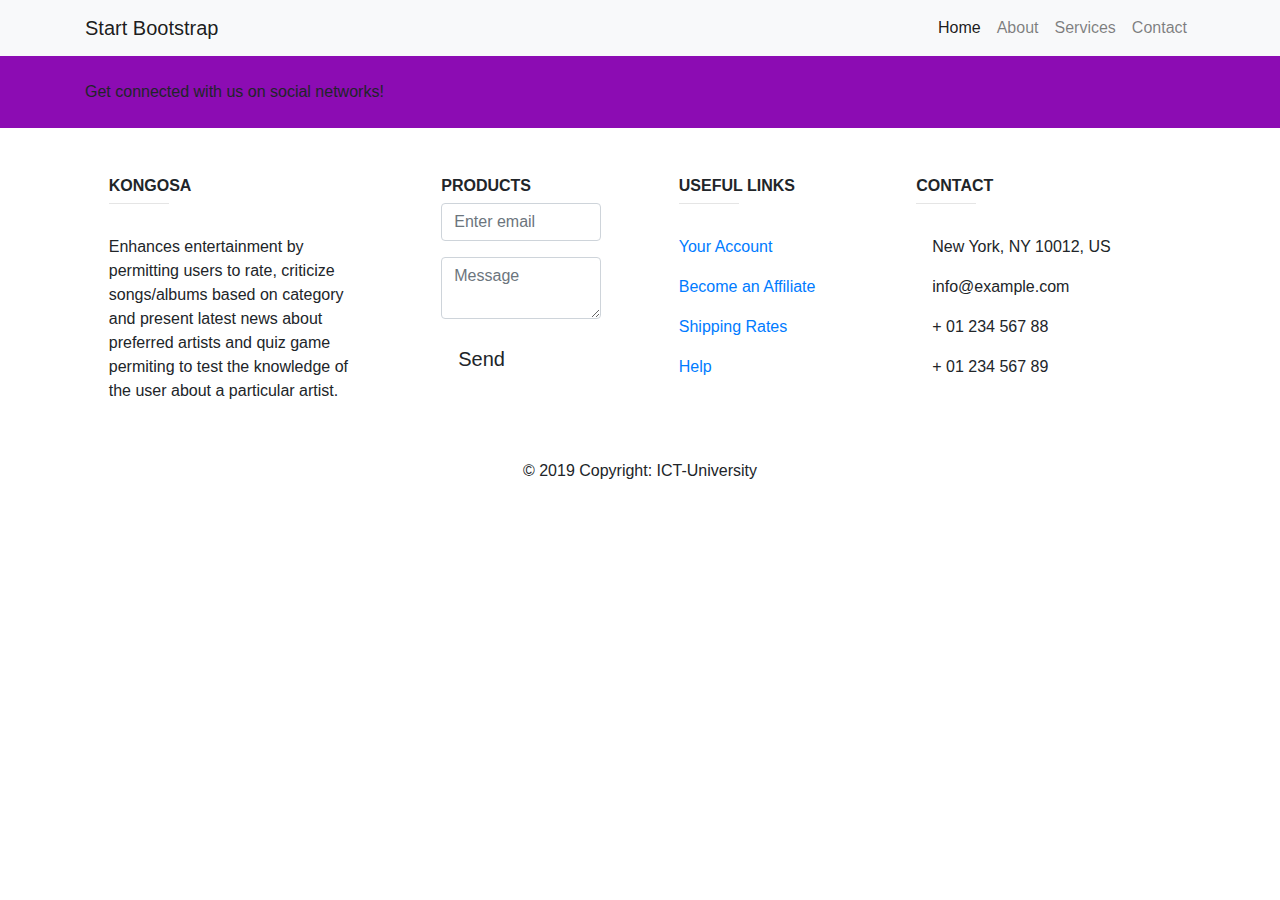
==== index.html @ 3949ed1c "home page with footer and header" ====
<!doctype html>
<html lang="en">
  <head>
    <!-- Required meta tags -->
    <meta charset="utf-8">
    <meta name="viewport" content="width=device-width, initial-scale=1, shrink-to-fit=no">

    <!-- Bootstrap CSS -->
    <link rel="stylesheet" href="https://stackpath.bootstrapcdn.com/bootstrap/4.3.1/css/bootstrap.min.css" integrity="sha384-ggOyR0iXCbMQv3Xipma34MD+dH/1fQ784/j6cY/iJTQUOhcWr7x9JvoRxT2MZw1T" crossorigin="anonymous">
    <link rel="stylesheet" href="assets/main.css">
    <title>Hello, world!</title>
  </head>
  <body>
  <!-- Navigation -->
<nav class="navbar navbar-expand-lg navbar-light bg-light fixed-top">
  <div class="container">
    <a class="navbar-brand" href="#">Start Bootstrap</a>
    <button class="navbar-toggler" type="button" data-toggle="collapse" data-target="#navbarResponsive" aria-controls="navbarResponsive" aria-expanded="false" aria-label="Toggle navigation">
          <span class="navbar-toggler-icon"></span>
        </button>
    <div class="collapse navbar-collapse" id="navbarResponsive">
      <ul class="navbar-nav ml-auto">
        <li class="nav-item active">
          <a class="nav-link" href="#">Home
                <span class="sr-only">(current)</span>
              </a>
        </li>
        <li class="nav-item">
          <a class="nav-link" href="#">About</a>
        </li>
        <li class="nav-item">
          <a class="nav-link" href="#">Services</a>
        </li>
        <li class="nav-item">
          <a class="nav-link" href="#">Contact</a>
        </li>
      </ul>
    </div>
  </div>
</nav>

<header>
  <div id="carouselExampleIndicators" class="carousel slide" data-ride="carousel">
    <ol class="carousel-indicators">
      <li data-target="#carouselExampleIndicators" data-slide-to="0" class="active"></li>
      <li data-target="#carouselExampleIndicators" data-slide-to="1"></li>
      <li data-target="#carouselExampleIndicators" data-slide-to="2"></li>
    </ol>
    <div class="carousel-inner" role="listbox">
      <!-- Slide One - Set the background image for this slide in the line below -->
      <div class="carousel-item active" style="background-image: url('https://source.unsplash.com/LAaSoL0LrYs/1920x1080')">
        <div class="carousel-caption d-none d-md-block">
          <h2 class="display-4">First Slide</h2>
          <p class="lead">This is a description for the first slide.</p>
        </div>
      </div>
      <!-- Slide Two - Set the background image for this slide in the line below -->
      <div class="carousel-item" style="background-image: url('https://source.unsplash.com/bF2vsubyHcQ/1920x1080')">
        <div class="carousel-caption d-none d-md-block">
          <h2 class="display-4">Second Slide</h2>
          <p class="lead">This is a description for the second slide.</p>
        </div>
      </div>
      <!-- Slide Three - Set the background image for this slide in the line below -->
      <div class="carousel-item" style="background-image: url('https://source.unsplash.com/szFUQoyvrxM/1920x1080')">
        <div class="carousel-caption d-none d-md-block">
          <h2 class="display-4">Third Slide</h2>
          <p class="lead">This is a description for the third slide.</p>
        </div>
      </div>
    </div>
    <a class="carousel-control-prev" href="#carouselExampleIndicators" role="button" data-slide="prev">
          <span class="carousel-control-prev-icon" aria-hidden="true"></span>
          <span class="sr-only">Previous</span>
        </a>
    <a class="carousel-control-next" href="#carouselExampleIndicators" role="button" data-slide="next">
          <span class="carousel-control-next-icon" aria-hidden="true"></span>
          <span class="sr-only">Next</span>
        </a>
  </div>
</header>

 <h1>Home page!</h1>




<!-- Footer -->
<footer class="page-footer font-small unique-color-dark">

  <div style="background-color: #8C0CB3;, color:white;">
    <div class="container">

      <!-- Grid row-->
      <div class="row py-4 d-flex align-items-center">

        <!-- Grid column -->
        <div class="col-md-6 col-lg-5 text-center text-md-left mb-4 mb-md-0">
          <h6 class="mb-0">Get connected with us on social networks!</h6>
        </div>
        <!-- Grid column -->

        <!-- Grid column -->
        <div class="col-md-6 col-lg-7 text-center text-md-right">

          <!-- Facebook -->
          <a class="fb-ic">
            <i class="fab fa-facebook-f white-text mr-4"> </i>
          </a>
          <!-- Twitter -->
          <a class="tw-ic">
            <i class="fab fa-twitter white-text mr-4"> </i>
          </a>
          <!-- Google +-->
          <a class="gplus-ic">
            <i class="fab fa-google-plus-g white-text mr-4"> </i>
          </a>
          <!--Linkedin -->
          <a class="li-ic">
            <i class="fab fa-linkedin-in white-text mr-4"> </i>
          </a>
          <!--Instagram-->
          <a class="ins-ic">
            <i class="fab fa-instagram white-text"> </i>
          </a>

        </div>
        <!-- Grid column -->

      </div>
      <!-- Grid row-->

    </div>
  </div>

  <!-- Footer Links -->
  <div class="container text-center text-md-left mt-5">

    <!-- Grid row -->
    <div class="row mt-3">

      <!-- Grid column -->
      <div class="col-md-3 col-lg-4 col-xl-3 mx-auto mb-4">

        <!-- Content -->
        <h6 class="text-uppercase font-weight-bold">Kongosa</h6>
        <hr class="deep-purple accent-2 mb-4 mt-0 d-inline-block mx-auto" style="width: 60px;">
        <p> Enhances entertainment by permitting 
        users to rate, criticize songs/albums based on category 
        and present latest news about preferred artists and quiz game permiting to 
        test the knowledge of the user about a particular artist.</p>

      </div>
      <!-- Grid column -->

      <!-- Grid column -->
      <div class="col-md-2 col-lg-2 col-xl-2 mx-auto mb-4">

        <!-- contact form -->
        <h6 class="text-uppercase font-weight-bold">Products</h6>
                <form>
                    <fieldset class="form-group">
                        <input type="email" class="form-control" id="exampleInputEmail1" placeholder="Enter email">
                    </fieldset>
                    <fieldset class="form-group">
                        <textarea class="form-control" id="exampleMessage" placeholder="Message"></textarea>
                    </fieldset>
                    <fieldset class="form-group text-xs-right">
                        <button type="button" style="background-color: white;" class="btn btn-secondary-outline btn-lg">Send</button>
                    </fieldset>
                </form>
      </div>
      <!-- Grid column -->

      <!-- Grid column -->
      <div class="col-md-3 col-lg-2 col-xl-2 mx-auto mb-4">

        <!-- Links -->
        <h6 class="text-uppercase font-weight-bold">Useful links</h6>
        <hr class="deep-purple accent-2 mb-4 mt-0 d-inline-block mx-auto" style="width: 60px;">
        <p>
          <a href="#!">Your Account</a>
        </p>
        <p>
          <a href="#!">Become an Affiliate</a>
        </p>
        <p>
          <a href="#!">Shipping Rates</a>
        </p>
        <p>
          <a href="#!">Help</a>
        </p>

      </div>
      <!-- Grid column -->

      <!-- Grid column -->
      <div class="col-md-4 col-lg-3 col-xl-3 mx-auto mb-md-0 mb-4">

        <!-- Links -->
        <h6 class="text-uppercase font-weight-bold">Contact</h6>
        <hr class="deep-purple accent-2 mb-4 mt-0 d-inline-block mx-auto" style="width: 60px;">
        <p>
          <i class="fas fa-home mr-3"></i> New York, NY 10012, US</p>
        <p>
          <i class="fas fa-envelope mr-3"></i> info@example.com</p>
        <p>
          <i class="fas fa-phone mr-3"></i> + 01 234 567 88</p>
        <p>
          <i class="fas fa-print mr-3"></i> + 01 234 567 89</p>

      </div>
      <!-- Grid column -->

    </div>
    <!-- Grid row -->

  </div>
  <!-- Footer Links -->

  <!-- Copyright -->
  <div class="footer-copyright text-center py-3">© 2019 Copyright:
   ICT-University
  </div>
  <!-- Copyright -->

</footer>
<!-- Footer -->
    <!-- Optional JavaScript -->
    <!-- jQuery first, then Popper.js, then Bootstrap JS -->
    <script src="https://code.jquery.com/jquery-3.3.1.slim.min.js" integrity="sha384-q8i/X+965DzO0rT7abK41JStQIAqVgRVzpbzo5smXKp4YfRvH+8abtTE1Pi6jizo" crossorigin="anonymous"></script>
    <script src="https://cdnjs.cloudflare.com/ajax/libs/popper.js/1.14.7/umd/popper.min.js" integrity="sha384-UO2eT0CpHqdSJQ6hJty5KVphtPhzWj9WO1clHTMGa3JDZwrnQq4sF86dIHNDz0W1" crossorigin="anonymous"></script>
    <script src="https://stackpath.bootstrapcdn.com/bootstrap/4.3.1/js/bootstrap.min.js" integrity="sha384-JjSmVgyd0p3pXB1rRibZUAYoIIy6OrQ6VrjIEaFf/nJGzIxFDsf4x0xIM+B07jRM" crossorigin="anonymous"></script>
  </body>
</html>
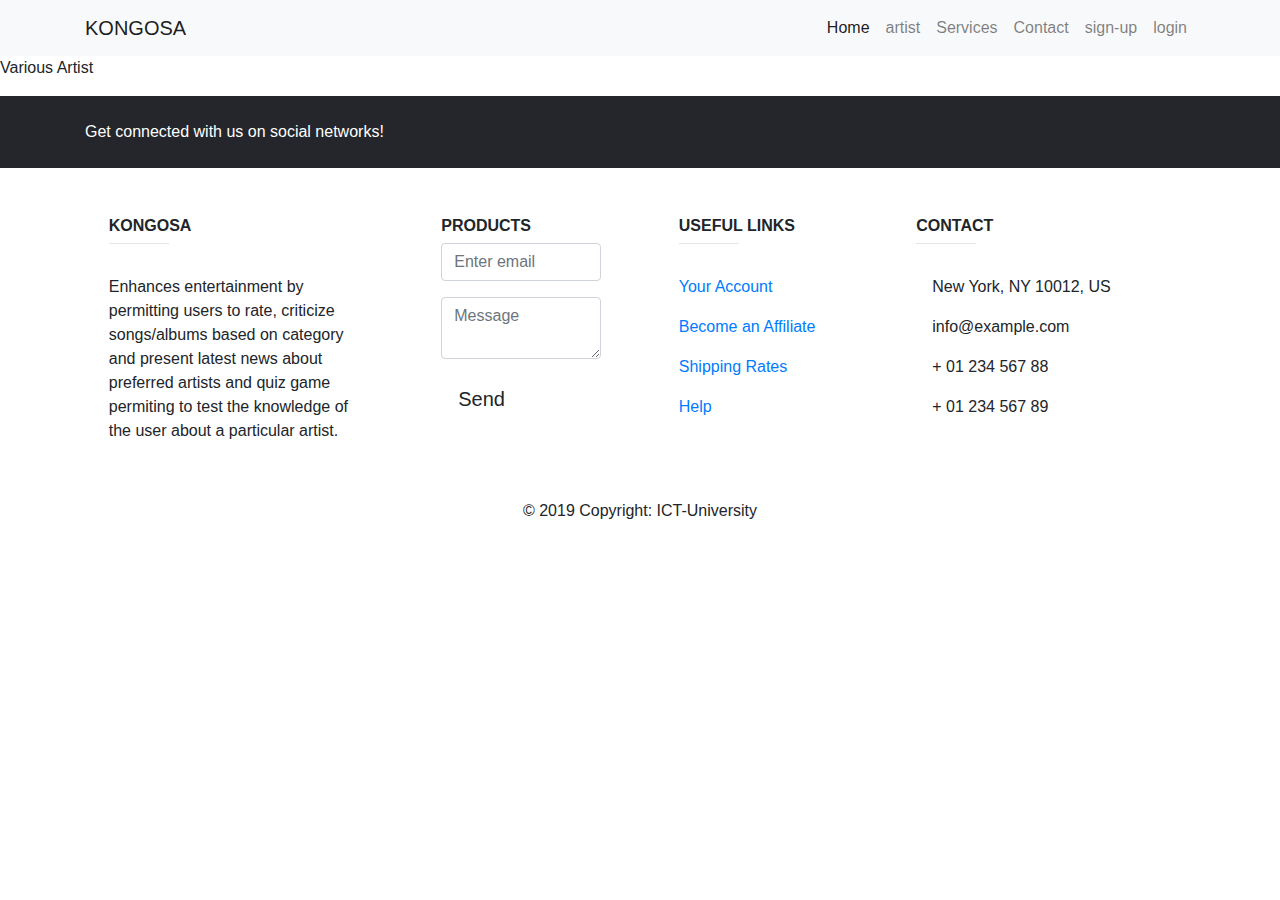
==== commit e9fc9a66: "i added text various artist" ====
--- a/index.html
+++ b/index.html
@@ -8,31 +8,39 @@
     <!-- Bootstrap CSS -->
     <link rel="stylesheet" href="https://stackpath.bootstrapcdn.com/bootstrap/4.3.1/css/bootstrap.min.css" integrity="sha384-ggOyR0iXCbMQv3Xipma34MD+dH/1fQ784/j6cY/iJTQUOhcWr7x9JvoRxT2MZw1T" crossorigin="anonymous">
     <link rel="stylesheet" href="assets/main.css">
+    	<link rel="stylesheet" href="https://use.fontawesome.com/releases/v5.3.1/css/all.css" integrity="sha384-mzrmE5qonljUremFsqc01SB46JvROS7bZs3IO2EmfFsd15uHvIt+Y8vEf7N7fWAU" crossorigin="anonymous">
+
     <title>Hello, world!</title>
   </head>
   <body>
   <!-- Navigation -->
 <nav class="navbar navbar-expand-lg navbar-light bg-light fixed-top">
   <div class="container">
-    <a class="navbar-brand" href="#">Start Bootstrap</a>
+    <a class="navbar-brand" href="#">KONGOSA</a>
     <button class="navbar-toggler" type="button" data-toggle="collapse" data-target="#navbarResponsive" aria-controls="navbarResponsive" aria-expanded="false" aria-label="Toggle navigation">
           <span class="navbar-toggler-icon"></span>
         </button>
     <div class="collapse navbar-collapse" id="navbarResponsive">
       <ul class="navbar-nav ml-auto">
         <li class="nav-item active">
-          <a class="nav-link" href="#">Home
+          <a class="nav-link" href="index.hmtl">Home
                 <span class="sr-only">(current)</span>
               </a>
         </li>
         <li class="nav-item">
-          <a class="nav-link" href="#">About</a>
+          <a class="nav-link" href="#">artist</a>
         </li>
         <li class="nav-item">
           <a class="nav-link" href="#">Services</a>
         </li>
         <li class="nav-item">
           <a class="nav-link" href="#">Contact</a>
+        </li>
+         <li class="nav-item">
+          <a class="nav-link" href="sign-up.html">sign-up</a>
+        </li>
+         <li class="nav-item">
+          <a class="nav-link" href="login.html">login</a>
         </li>
       </ul>
     </div>
@@ -81,6 +89,7 @@
 </header>
 
  <h1>Home page!</h1>
+  <p> Various Artist</p>
 
 
 
@@ -88,7 +97,8 @@
 <!-- Footer -->
 <footer class="page-footer font-small unique-color-dark">
 
-  <div style="background-color: #8C0CB3;, color:white;">
+  <div style="background-color: #24262b; color:white;">
+
     <div class="container">
 
       <!-- Grid row-->
